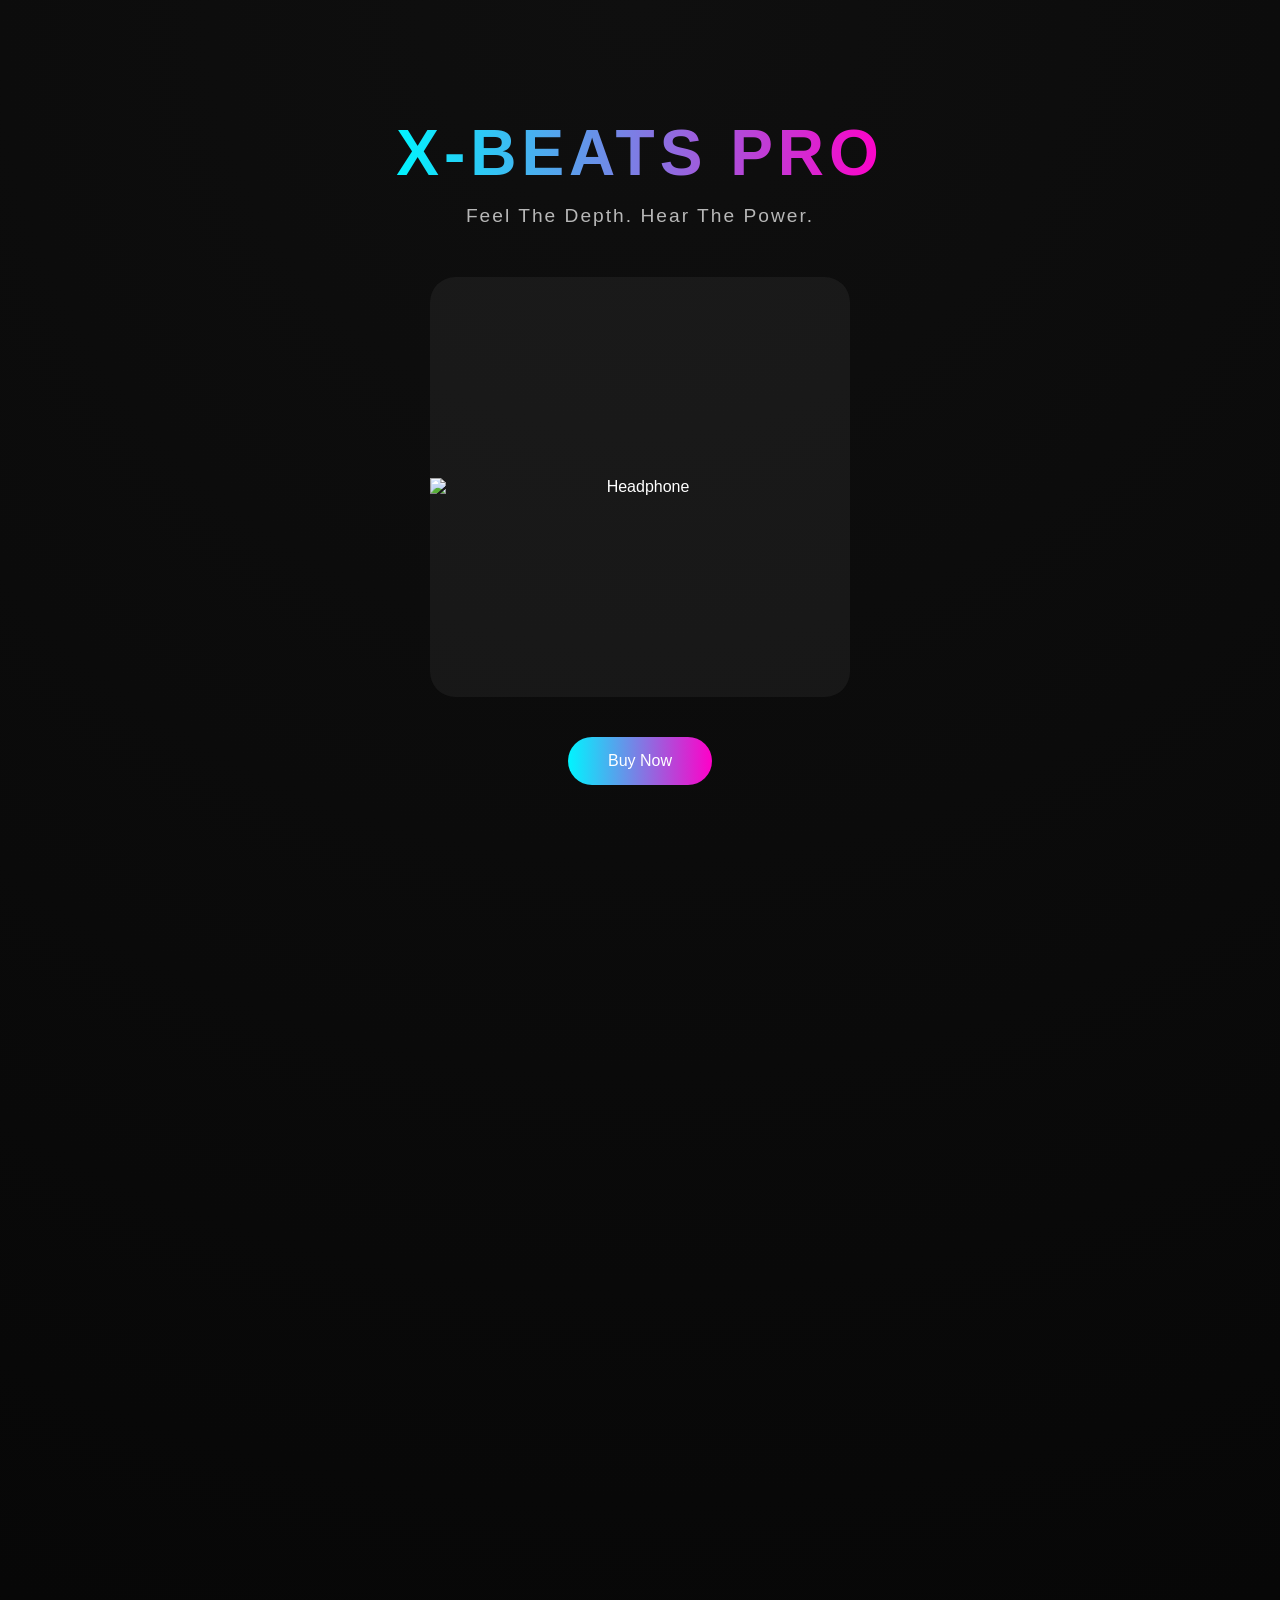
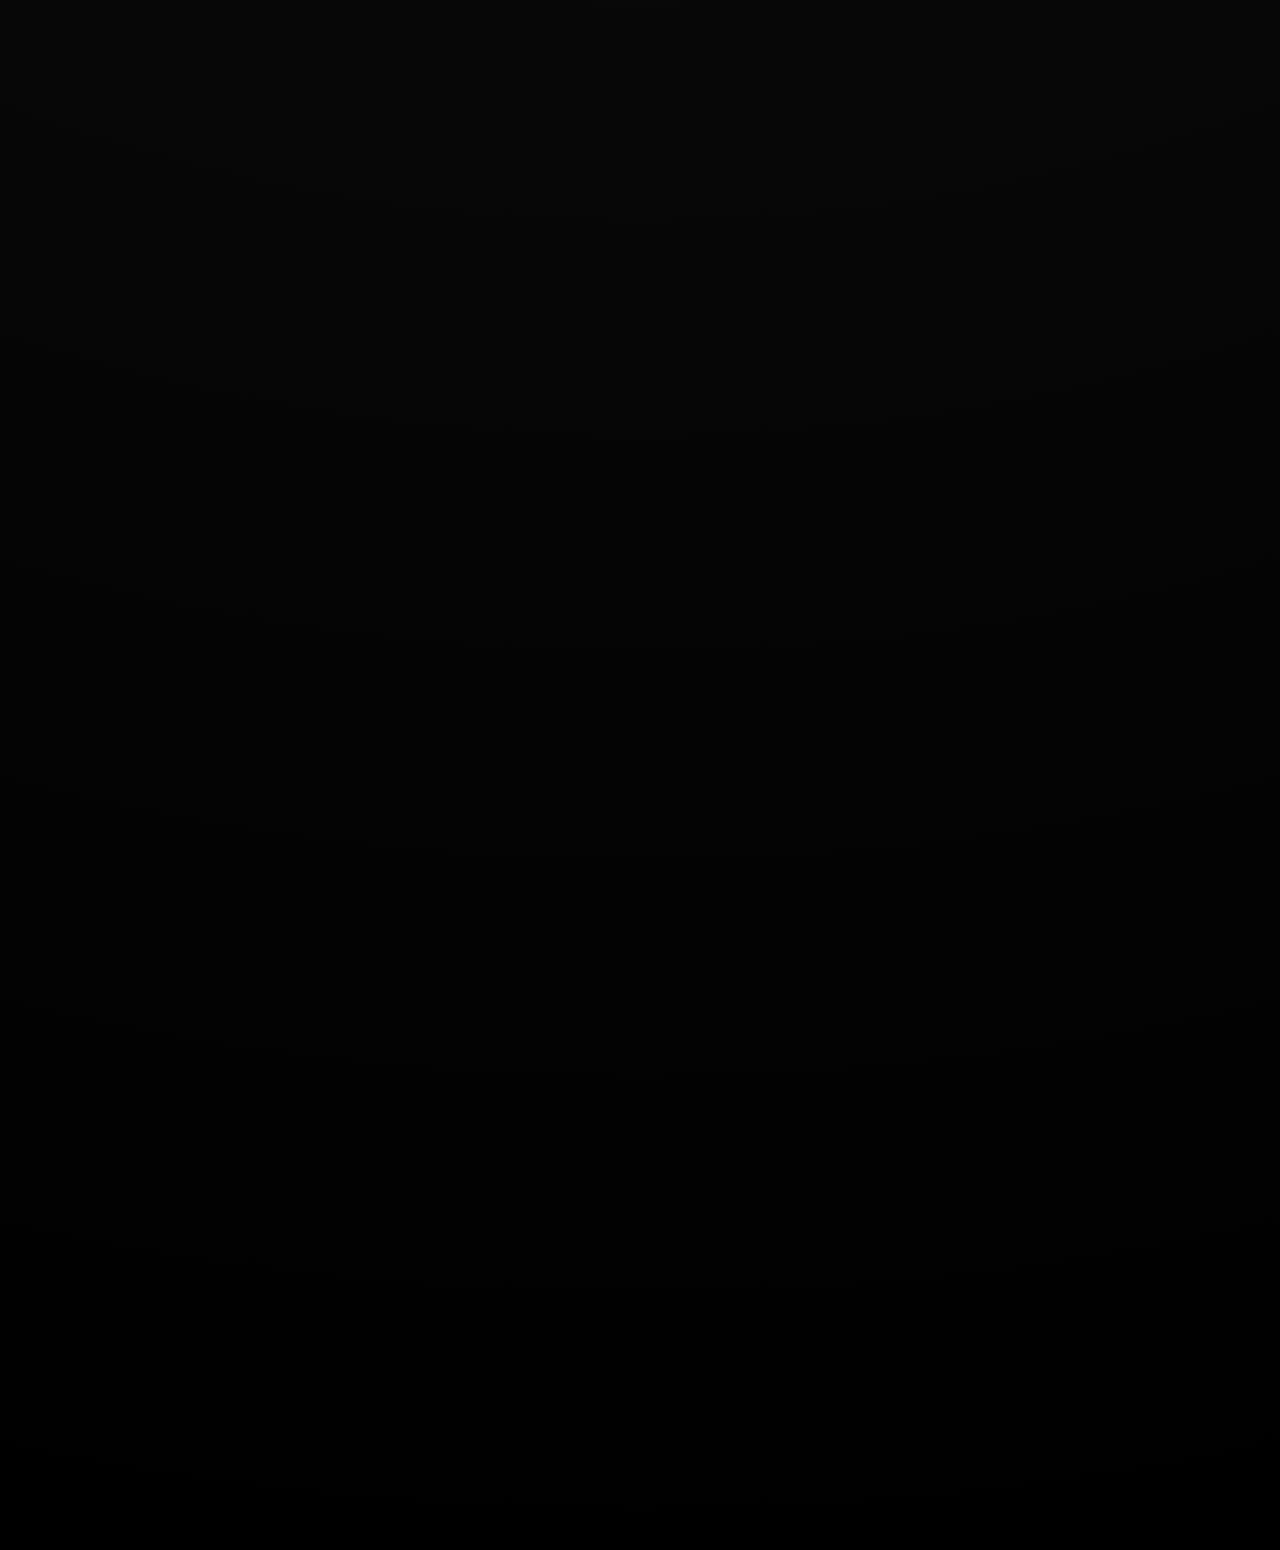
==== task3/index.html @ 5164a2d7 "task3" ====
<!DOCTYPE html>
<html lang="en">
<head>
<meta charset="UTF-8">
<meta name="viewport" content="width=device-width, initial-scale=1.0">
<title>Headphone Advertisement</title>

<style>


*{
  margin:0;
  padding:0;
  box-sizing:border-box;
  font-family: 'Poppins', sans-serif;
}

body{
  height:350vh; 
  background: radial-gradient(circle at top,#0f0f0f,#000);
  color:white;
  overflow-x:hidden;
}


.hero{
  position:fixed;
  width:100%;
  height:100vh;
  display:flex;
  flex-direction:column;
  align-items:center;
  justify-content:center;
  text-align:center;
}


.title{
  font-size:4rem;
  letter-spacing:5px;
  background:linear-gradient(90deg,#00f5ff,#ff00c8);
  -webkit-background-clip:text;
  color:transparent;
  animation: glow 3s infinite alternate;
}

.subtitle{
  margin-top:15px;
  opacity:.7;
  font-size:1.2rem;
  letter-spacing:2px;
}

@keyframes glow{
  from{ text-shadow:0 0 15px #00f5ff;}
  to{ text-shadow:0 0 35px #ff00c8;}
}


.product-frame{
  margin-top:50px;
  width:420px;
  height:420px;
  display:flex;
  align-items:center;
  justify-content:center;
  position:relative;
  transition:.6s ease;
}

.product-frame::before{
  content:"";
  position:absolute;
  width:100%;
  height:100%;
  background:rgba(255,255,255,0.05);
  backdrop-filter:blur(0px);
  border-radius:25px;
  transition:.6s ease;
  z-index:-1;
}

.product-frame img{
  width:100%;
  transition:.6s ease;
}

.product-frame:hover img{
  transform:scale(1.25);
}

.product-frame:hover::before{
  backdrop-filter:blur(20px);
}


.buy-btn{
  margin-top:40px;
  padding:15px 40px;
  border:none;
  border-radius:50px;
  background:linear-gradient(90deg,#00f5ff,#ff00c8);
  color:white;
  font-size:1rem;
  cursor:pointer;
  transition:.4s ease;
}

.buy-btn:hover{
  transform:scale(1.1);
  box-shadow:0 0 20px #00f5ff;
}


@media(max-width:768px){
  .title{ font-size:2.5rem; }
  .product-frame{ width:300px; height:300px; }
}

</style>
</head>
<body>

<section class="hero">

  <h1 class="title">X-BEATS PRO</h1>
  <p class="subtitle">Feel The Depth. Hear The Power.</p>

  <div class="product-frame">
      <img id="frameImage" src="frames/headphone1.png" alt="Headphone">
  </div>

  <button class="buy-btn">Buy Now</button>

</section>

<script>


const frameImage = document.getElementById("frameImage");

const totalFrames = 30; 
const images = [];

for(let i=1;i<=totalFrames;i++){
    const img = new Image();
    img.src = `frames/headphone${i}.png`;
    images.push(img);
}

window.addEventListener("scroll", () => {
    const scrollTop = window.scrollY;
    const maxScroll = document.body.scrollHeight - window.innerHeight;
    const scrollFraction = scrollTop / maxScroll;

    const frameIndex = Math.min(
        totalFrames - 1,
        Math.floor(scrollFraction * totalFrames)
    );

    frameImage.src = images[frameIndex].src;
});

</script>

</body>
</html>
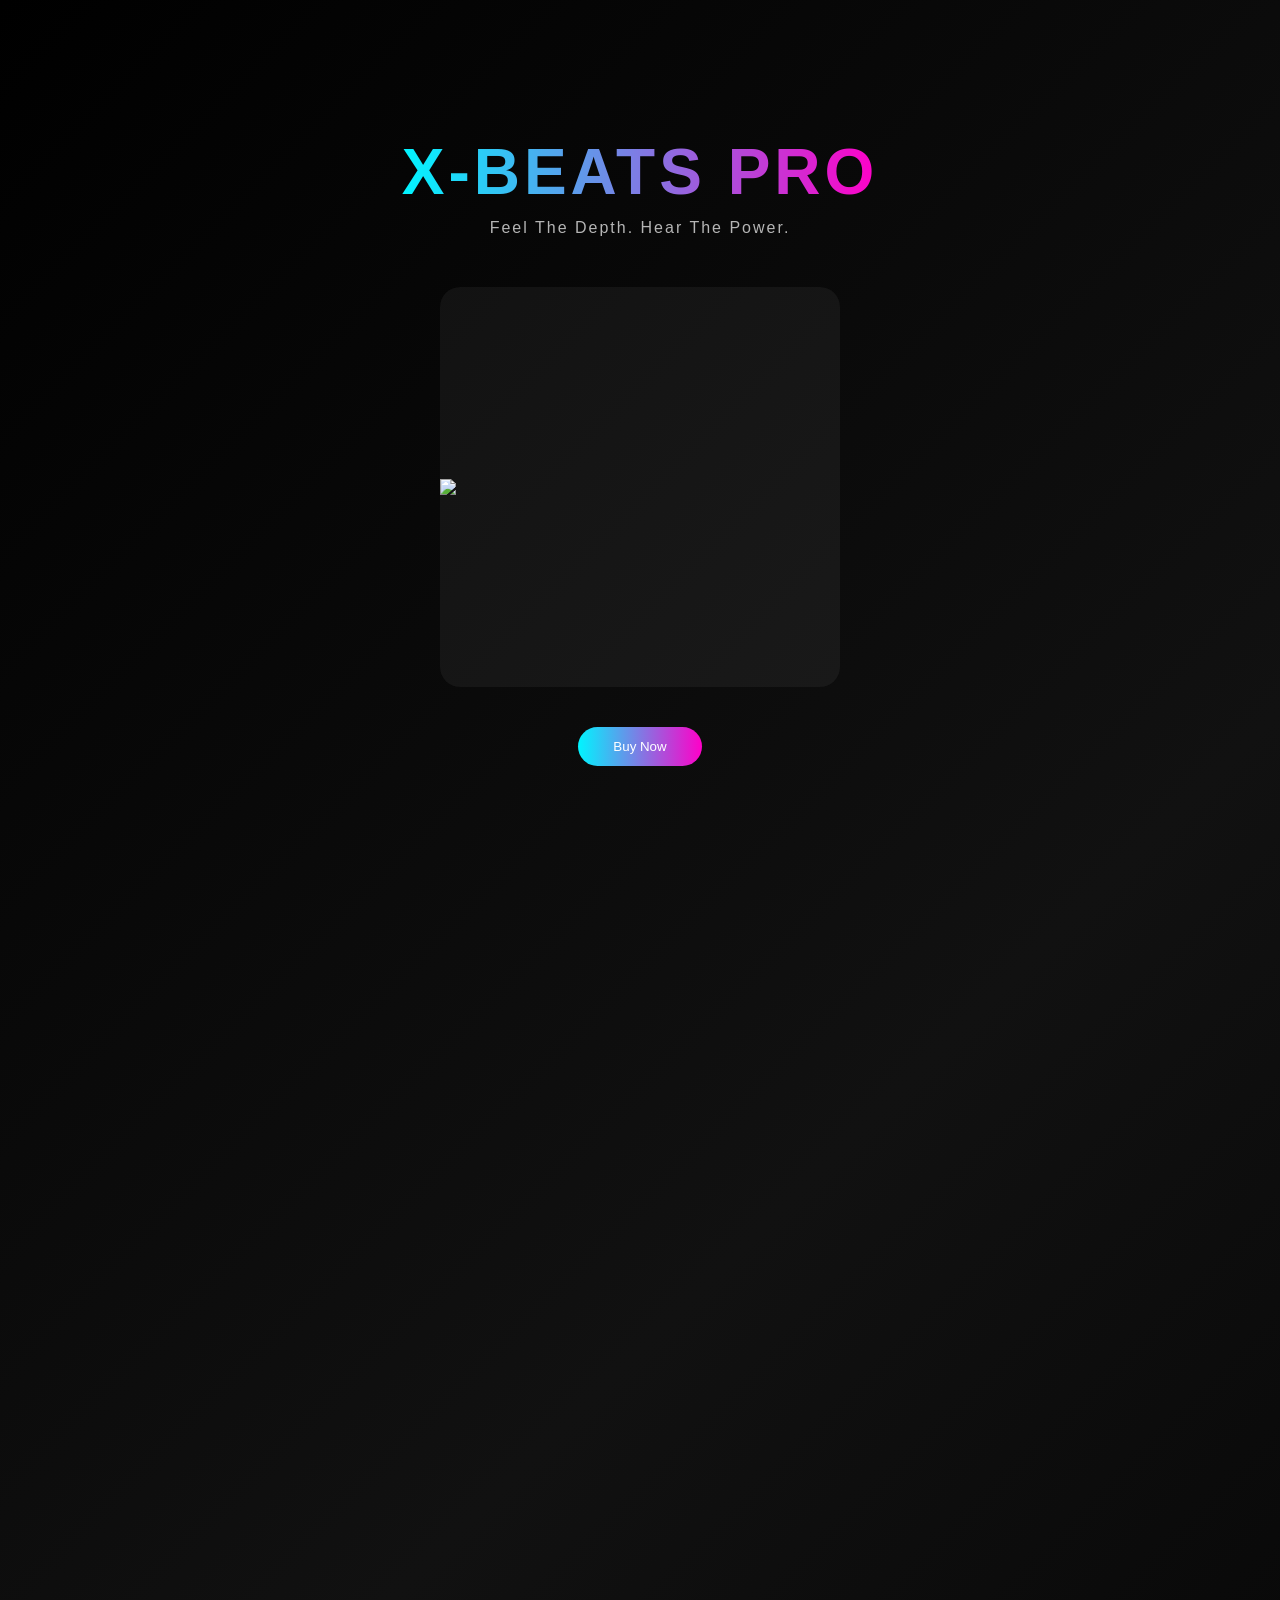
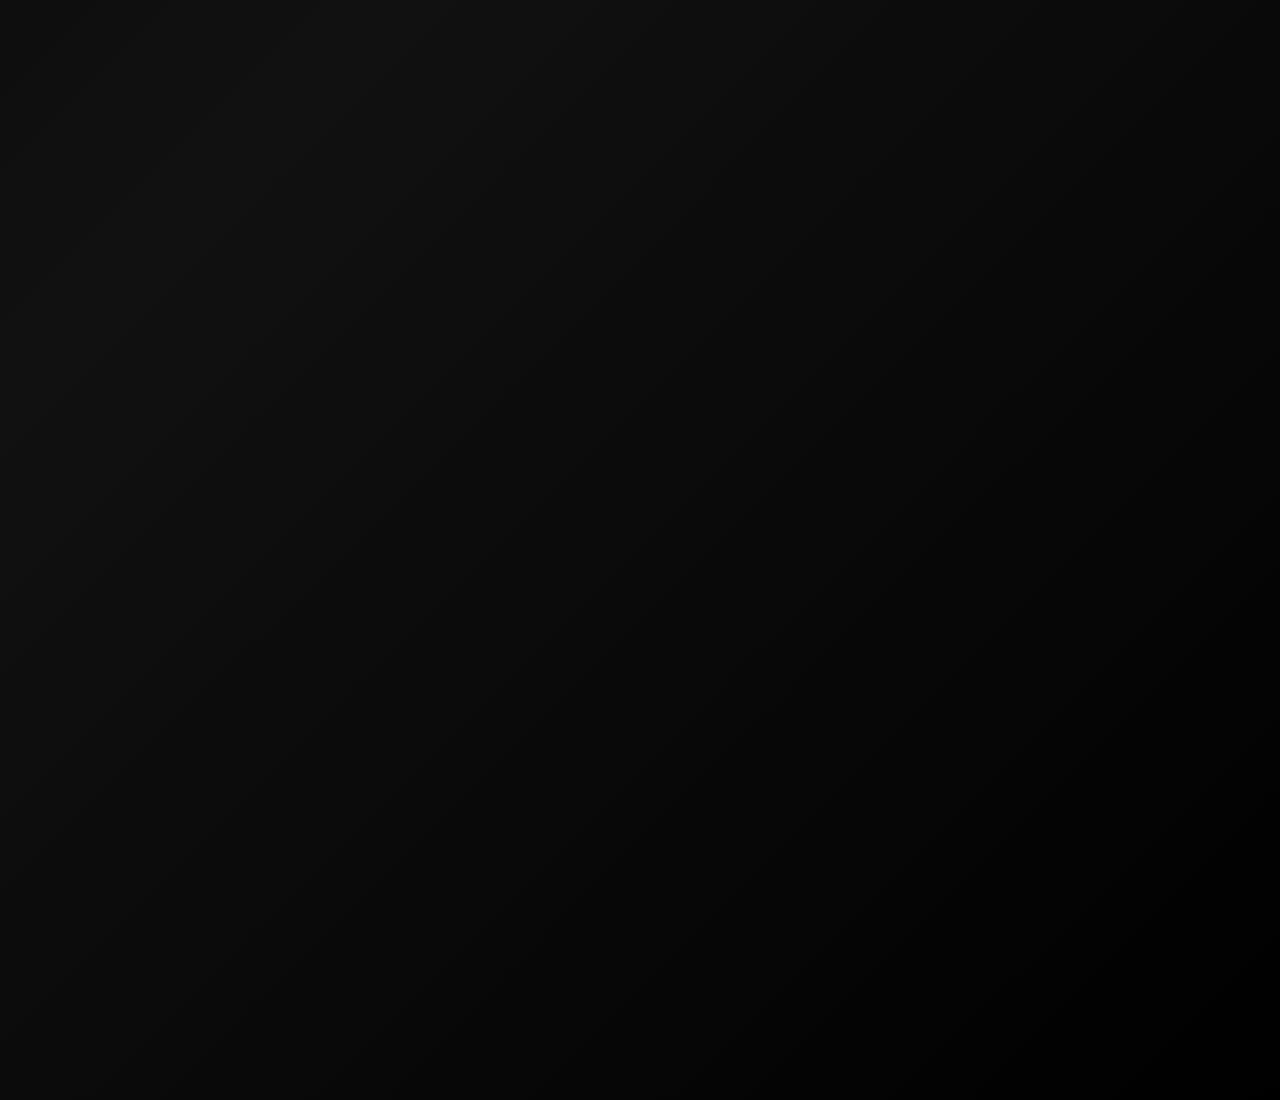
==== commit 7fe95fec: "task 3" ====
--- a/task3/index.html
+++ b/task3/index.html
@@ -6,159 +6,148 @@
 <title>Headphone Advertisement</title>
 
 <style>
-
-
 *{
   margin:0;
   padding:0;
   box-sizing:border-box;
-  font-family: 'Poppins', sans-serif;
+  font-family:Arial, sans-serif;
 }
 
 body{
-  height:350vh; 
-  background: radial-gradient(circle at top,#0f0f0f,#000);
+  height:300vh; /* scrolling space */
+  background:linear-gradient(135deg,#000,#111,#000);
+  overflow-x:hidden;
   color:white;
-  overflow-x:hidden;
 }
 
-
+/* HERO */
 .hero{
   position:fixed;
+  height:100vh;
   width:100%;
-  height:100vh;
   display:flex;
   flex-direction:column;
   align-items:center;
   justify-content:center;
   text-align:center;
+  transition:0.4s ease;
 }
 
-
-.title{
+/* Heading */
+h1{
   font-size:4rem;
-  letter-spacing:5px;
+  letter-spacing:4px;
   background:linear-gradient(90deg,#00f5ff,#ff00c8);
   -webkit-background-clip:text;
   color:transparent;
-  animation: glow 3s infinite alternate;
+  animation:glow 2s infinite alternate;
 }
 
-.subtitle{
-  margin-top:15px;
+@keyframes glow{
+  from{ text-shadow:0 0 10px #00f5ff; }
+  to{ text-shadow:0 0 30px #ff00c8; }
+}
+
+p{
+  margin-top:10px;
   opacity:.7;
-  font-size:1.2rem;
   letter-spacing:2px;
 }
 
-@keyframes glow{
-  from{ text-shadow:0 0 15px #00f5ff;}
-  to{ text-shadow:0 0 35px #ff00c8;}
+/* PRODUCT CONTAINER */
+.product-container{
+  margin-top:50px;
+  perspective:1000px;
+  transition:0.5s ease;
 }
 
-
-.product-frame{
-  margin-top:50px;
-  width:420px;
-  height:420px;
+/* Glass blur background */
+.product-box{
+  width:400px;
+  height:400px;
   display:flex;
   align-items:center;
   justify-content:center;
-  position:relative;
-  transition:.6s ease;
+  border-radius:20px;
+  background:rgba(255,255,255,0.05);
+  backdrop-filter:blur(0px);
+  transition:0.6s ease;
 }
 
-.product-frame::before{
-  content:"";
-  position:absolute;
+.product-box img{
   width:100%;
-  height:100%;
-  background:rgba(255,255,255,0.05);
-  backdrop-filter:blur(0px);
-  border-radius:25px;
-  transition:.6s ease;
-  z-index:-1;
+  transition:0.6s ease;
 }
 
-.product-frame img{
-  width:100%;
-  transition:.6s ease;
-}
-
-.product-frame:hover img{
-  transform:scale(1.25);
-}
-
-.product-frame:hover::before{
+/* Hover Effects */
+.product-box:hover{
   backdrop-filter:blur(20px);
 }
 
+.product-box:hover img{
+  transform:scale(1.2);
+}
 
-.buy-btn{
+/* Button */
+button{
   margin-top:40px;
-  padding:15px 40px;
+  padding:12px 35px;
   border:none;
-  border-radius:50px;
+  border-radius:30px;
   background:linear-gradient(90deg,#00f5ff,#ff00c8);
   color:white;
-  font-size:1rem;
   cursor:pointer;
-  transition:.4s ease;
+  transition:0.4s ease;
 }
 
-.buy-btn:hover{
+button:hover{
   transform:scale(1.1);
   box-shadow:0 0 20px #00f5ff;
 }
 
-
 @media(max-width:768px){
-  .title{ font-size:2.5rem; }
-  .product-frame{ width:300px; height:300px; }
+  h1{ font-size:2.5rem; }
+  .product-box{ width:280px; height:280px; }
 }
-
 </style>
 </head>
+
 <body>
 
 <section class="hero">
 
-  <h1 class="title">X-BEATS PRO</h1>
-  <p class="subtitle">Feel The Depth. Hear The Power.</p>
+  <h1>X-BEATS PRO</h1>
+  <p>Feel The Depth. Hear The Power.</p>
 
-  <div class="product-frame">
-      <img id="frameImage" src="frames/headphone1.png" alt="Headphone">
+  <div class="product-container">
+    <div class="product-box">
+      <!-- Free working headphone image -->
+      <img id="product" src="https://pngimg.com/uploads/headphones/headphones_PNG101982.png">
+    </div>
   </div>
 
-  <button class="buy-btn">Buy Now</button>
+  <button>Buy Now</button>
 
 </section>
 
 <script>
 
+/* Scroll Based 3D Rotation */
 
-const frameImage = document.getElementById("frameImage");
-
-const totalFrames = 30; 
-const images = [];
-
-for(let i=1;i<=totalFrames;i++){
-    const img = new Image();
-    img.src = `frames/headphone${i}.png`;
-    images.push(img);
-}
+const product = document.getElementById("product");
 
 window.addEventListener("scroll", () => {
-    const scrollTop = window.scrollY;
-    const maxScroll = document.body.scrollHeight - window.innerHeight;
-    const scrollFraction = scrollTop / maxScroll;
 
-    const frameIndex = Math.min(
-        totalFrames - 1,
-        Math.floor(scrollFraction * totalFrames)
-    );
+  const scrollTop = window.scrollY;
+  const maxScroll = document.body.scrollHeight - window.innerHeight;
+  const scrollFraction = scrollTop / maxScroll;
 
-    frameImage.src = images[frameIndex].src;
+  const rotateY = scrollFraction * 360;  // rotate full circle
+  const rotateX = scrollFraction * 15;   // slight tilt
+
+  product.style.transform = 
+    `rotateY(${rotateY}deg) rotateX(${rotateX}deg)`;
+
 });
 
 </script>
